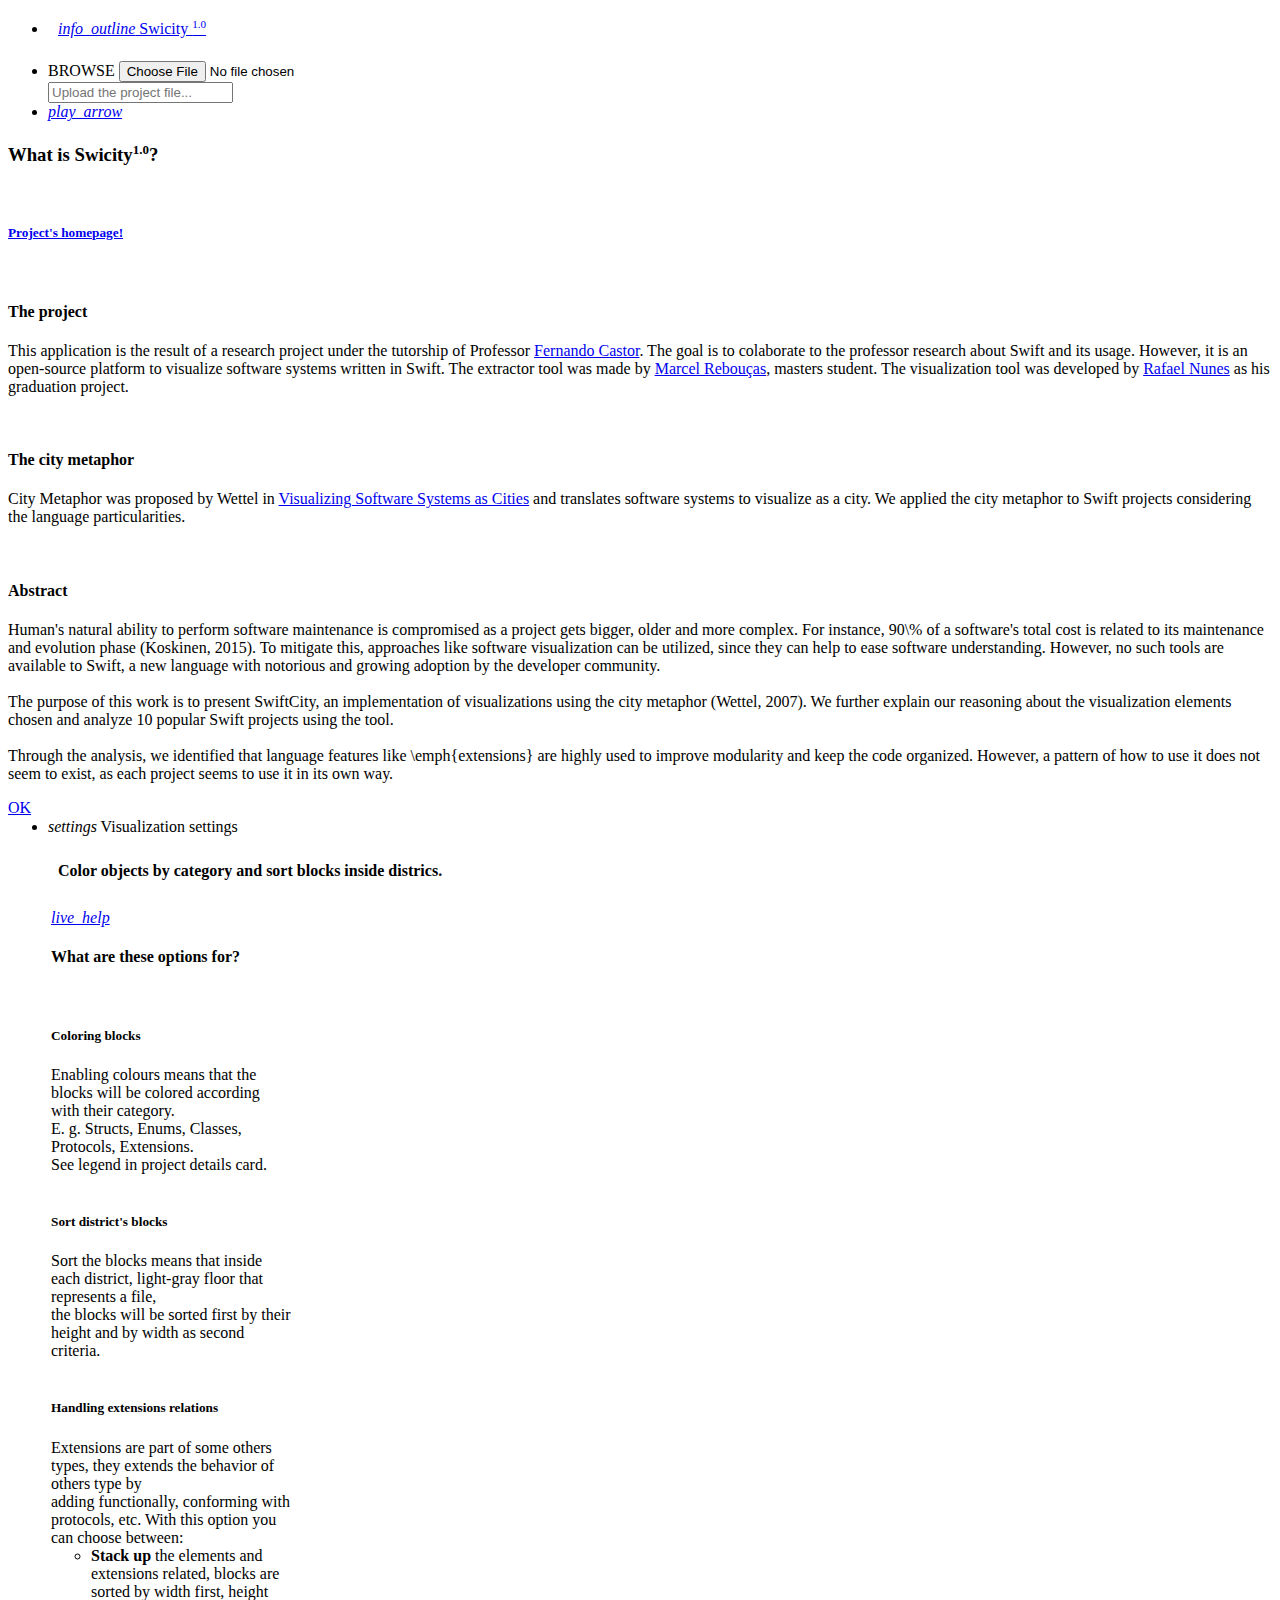
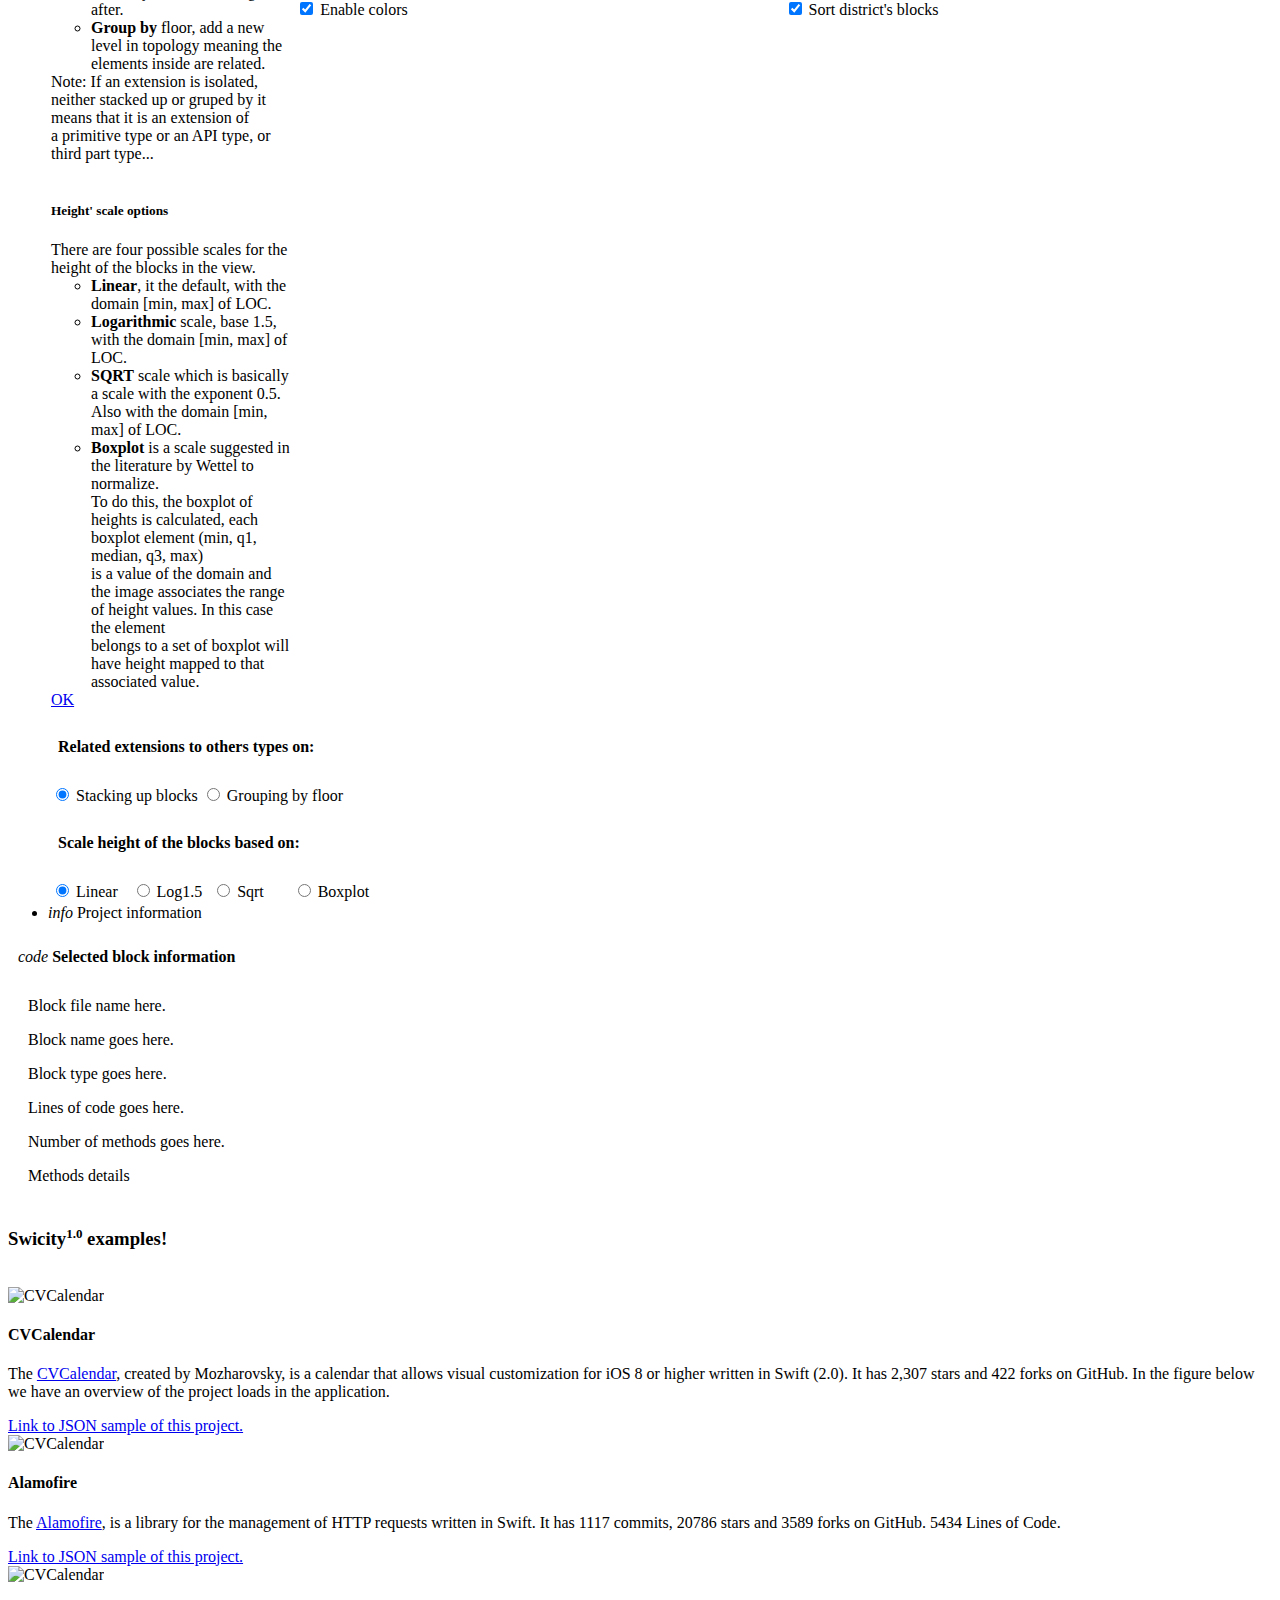
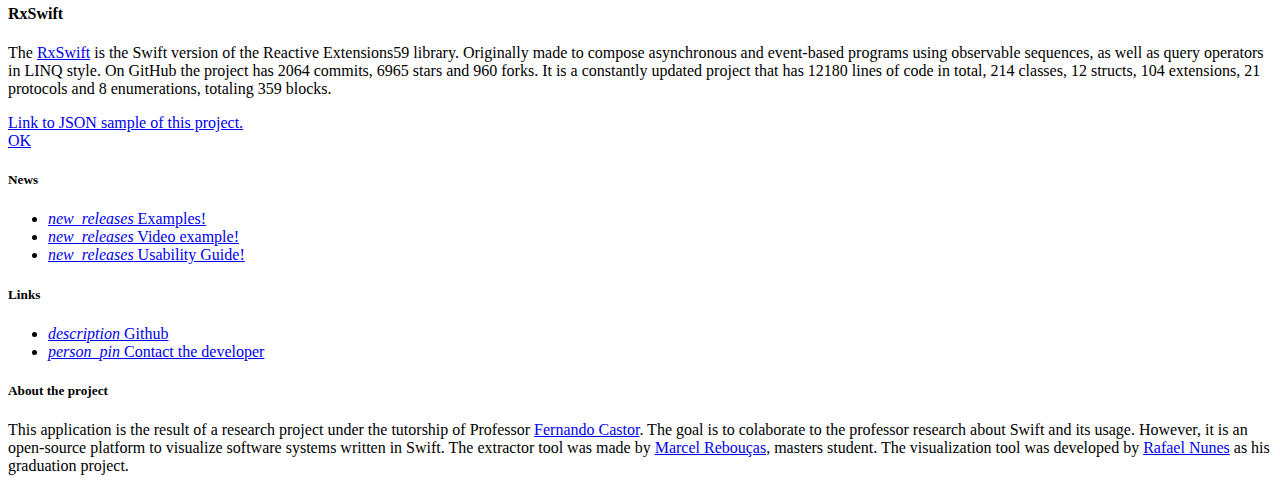
==== index.html @ e25e66de "Minor texts fixed." ====
<!DOCTYPE html>
<html lang="en">
    <head>
        <meta http-equiv="Content-Type" content="text/html; charset=UTF-8">
		<title>Swicity : Visualizator!</title>
		<script src="https://d3js.org/d3.v4.min.js"></script>
        <script src="js/three/three.js"></script>
        <link rel="stylesheet" type="text/css" href="css/style.css">
        <link href="css/icons.css" rel="stylesheet">
        <link type="text/css" rel="stylesheet" href="css/materialize.min.css"  media="screen,projection"/>
	</head>
	<body class="grey lighten-5">
        <nav>
            <div class="navbar-fixed">
                <div class="nav-wrapper deep-orange">
                    <ul>
                        <li>
                            <a href="#appInfo" style="padding-left: 10px" class="brand-logo modal-trigger">
                                <i class="material-icons white-text">info_outline</i>
                                Swicity <sup><small>1.0</small></sup>
                            </a>
                        </li>
                    </ul>
                    <ul id="nav-mobile" class="right">
                        <li>
                            <div class="file-field input-field" style="padding-top: 7px">
                                <div class="btn orange">
                                    <span>BROWSE</span>
                                    <input id="fileInput" type="file">
                                </div>
                                <div class="file-path-wrapper">
                                    <input class="file-path validate" type="text" placeholder="Upload the project file...">
                                </div>
                            </div>
                        </li>
                        <li>
                            <a class="center waves-effect waves-light tooltipped" data-position="left" data-delay="30" data-tooltip="Load and run file!" href="javascript:updateWithFile();">
                                <i class="disabled material-icons">play_arrow</i>
                            </a>
                        </li>
                    </ul>
                </div>
            </div>
        </nav>
        <div id="appInfo" class="modal">
            <div class="modal-content center">
                <h3>What is Swicity<sup><small>1.0</small></sup>?</h3>
                <div class="divider"></div>
                </br>
                <h5><a href="http://swiftcity.github.io/website" target="_black">Project's homepage!</a></h5>
                </br>
                <h4>The project</h4>
                <p class="justify-text black-text text-lighten-4">This application is the result of a research project under the tutorship of Professor <a href="https://sites.google.com/a/cin.ufpe.br/castor/" target="_blank">Fernando Castor</a>. The goal is to colaborate to the professor research about Swift and its usage. However, it is an open-source platform to visualize software systems written in Swift. The extractor tool was made by <a href="https://github.com/marcel-reboucas" target="_blank">Marcel Rebouças</a>, masters student. The visualization tool was developed by <a href="http://github.io/peaonunes" target="_blank">Rafael Nunes</a> as his graduation project.</p>
                </br>
                <h4>The city metaphor</h4>
                <p class="justify-text black-text text-lighten-4"> City Metaphor was proposed by Wettel in <a href="http://ieeexplore.ieee.org/document/4290706/" target="_blank">Visualizing Software Systems as Cities</a> and translates software systems to visualize as a city. We applied the city metaphor to Swift projects considering the language particularities.</p>
                </br>
                <h4>Abstract</h4>
                <p class="justify-text black-text text-lighten-4">
                       Human's natural ability to perform software maintenance is compromised as a project gets bigger, older and more complex. For instance, 90\% of a software's total cost is related to its maintenance and evolution phase (Koskinen, 2015). To mitigate this, approaches like software visualization can be utilized, since they can help to ease software understanding. However, no such tools are available to Swift, a new language with notorious and growing adoption by the developer community.
                </br></br>
                    The purpose of this work is to present SwiftCity, an implementation of visualizations using the city metaphor (Wettel, 2007). We further explain our reasoning about the visualization elements chosen and analyze 10 popular Swift projects using the tool.
                </br></br>
                    Through the analysis, we identified that language features like \emph{extensions} are highly used to improve modularity and keep the code organized. However, a pattern of how to use it does not seem to exist, as each project seems to use it in its own way.
                </p>
            </div>
            <div class="modal-footer">
                <a href="#!" class=" modal-action modal-close waves-effect waves-green btn-flat">OK</a>
            </div>
        </div>
        <div id="firstLayer" class="row first-layer-design">
            <div id="city" class="card col s12 m12 l8 city-internal">
            </div>
            <div id="details" class="col s12 m12 l4 details-design">
                <div id="projectDetails">
                    <ul class="collapsible" data-collapsible="accordion" style="margin-top: 1px !important;">
                        <li>
                             <div id="projectOptions" class="collapsible-header active">
                                 <i class="material-icons">settings</i>
                                 Visualization settings
                             </div>
                             <div class="collapsible-body white">
                                <table class="responsive-table center">
                                    <tbody>
                                        <tr id="#firstRow" style="padding: 10px;">
                                            <p class="label-fonts" style="padding: 10px !important;"><strong>Color objects by category and sort blocks inside districs.</strong></p>
                                            <td style="width: 20%" class="center-align td-settings">
                                                <a id="helpbutton" href="#modal1" class="btn-flat center waves-effect waves-light modal-trigger tooltipped" data-position="top" data-delay="30" data-tooltip="What is this?">
                                                    <i class="material-icons">live_help</i>
                                                </a>
                                                <div id="modal1" class="modal">
                                                    <div class="modal-content">
                                                        <h4>What are these options for?</h4>
                                                        <div class="divider"></div>
                                                        </br>
                                                        <h5>Coloring blocks</h5>
                                                        Enabling colours means that the blocks will be colored according with their category.</br>
                                                        E. g. Structs, Enums, Classes, Protocols, Extensions.</br>
                                                        See legend in project details card.</br>
                                                        </br>
                                                        <h5>Sort district's blocks</h5>
                                                        Sort the blocks means that inside each district, light-gray floor that represents a file,</br>
                                                        the blocks will be sorted first by their height and by width as second criteria.
                                                        </br>
                                                        </br>
                                                        <h5>Handling extensions relations</h5>
                                                        Extensions are part of some others types, they extends the behavior of others type by</br>
                                                        adding functionally, conforming with protocols, etc. With this option you can choose between:</br>
                                                        <ul>
                                                            <li><strong>Stack up</strong> the elements and extensions related, blocks are sorted by width first, height after.</li>
                                                            <li><strong>Group by</strong> floor, add a new level in topology meaning the elements inside are related.</li>
                                                        </ul>
                                                        Note: If an extension is isolated, neither stacked up or gruped by it means that it is an extension of</br>
                                                        a primitive type or an API type, or third part type...
                                                        </br>
                                                        </br>
                                                        <h5>Height' scale options</h5>
                                                        There are four possible scales for the height of the blocks in the view.</br>
                                                        <ul>
                                                            <li><strong>Linear</strong>, it the default, with the domain [min, max] of LOC.</li>
                                                            <li><strong>Logarithmic</strong> scale, base 1.5, with the domain [min, max] of LOC.</li>
                                                            <li><strong>SQRT</strong> scale which is basically a scale with the exponent 0.5. </br>Also with the domain [min, max] of LOC.</li>
                                                            <li><strong>Boxplot</strong> is a scale suggested in the literature by Wettel to normalize.</br>
                                                            To do this, the boxplot of heights is calculated, each boxplot element (min, q1, median, q3, max)</br>
                                                            is a value of the domain and the image associates the range of height values. In this case the element</br>
                                                            belongs to a set of boxplot will have height mapped to that associated value.</li>
                                                        </ul>
                                                    </div>
                                                    <div class="modal-footer">
                                                        <a href="#!" class=" modal-action modal-close waves-effect waves-green btn-flat">OK</a>
                                                    </div>
                                                </div>
                                            </td>
                                            <td style="width: 40%" class="td-settings">
                                                 <input value="color" onclick="filterClicked(this);" type="checkbox" class="checkbox-orange filled-in" id="activeColor" checked="checked"/>
                                                 <label class="label-fonts" for="activeColor">Enable colors</label>
                                            </td>
                                            <td style="width: 40%" class="td-settings">
                                                <input  value="sort" onclick="filterClicked(this);" type="checkbox" class="checkbox-orange filled-in" id="sorteBlocks" checked="checked"/>
                                                <label class="label-fonts" for="sorteBlocks">Sort district's blocks</label>
                                            </td>
                                        </tr>
                                    </tbody>
                                </table>
                                <table class="responsive-table center">
                                    <p class="label-fonts" style="padding: 10px !important;"><strong>Related extensions to others types on:</strong></p>
                                    <tbody>
                                        <tr id="secondRow">
                                            <td style="width: 50%" class="td-settings">
                                                <input checked onclick="filterClicked(this);" class="radio-orange filled-in" type="radio" name="extensions" value="stack" id="stack"/>
                                                <label class="label-fonts" for="stack">Stacking up blocks</label>
                                            </td>
                                            <td style="width: 50%" class="td-settings">
                                                <input onclick="filterClicked(this);" class="radio-orange filled-in" type="radio" name="extensions" value="group" id="group"/>
                                                <label class="label-fonts" for="group">Grouping by floor</label>
                                            </td>
                                        </tr>
                                    </tbody>
                                </table>
                                <table class="responsive-table center">
                                    <p class="label-fonts" style="padding: 10px !important;"><strong>Scale height of the blocks based on:</strong></p>
                                    <tbody>
                                        <tr id="thirdRow">
                                            <td style="width: 25%" class="td-settings">
                                                <input checked onclick="filterClicked(this);" class="radio-orange filled-in" type="radio" name="scale" value="linear" id="linear"/>
                                                <label class="label-fonts" for="linear">Linear</label>
                                            </td>
                                            <td style="width: 25%" class="td-settings">
                                                <input onclick="filterClicked(this);" class="radio-orange filled-in" type="radio" name="scale" value="log15" id="log15"/>
                                                <label class="label-fonts" for="log15">Log1.5</label>
                                            </td>
                                            <td style="width: 25%" class="td-settings">
                                                <input onclick="filterClicked(this);" class="radio-orange filled-in" type="radio" name="scale" value="sqrt" id="sqrt"/>
                                                <label class="label-fonts" for="sqrt">Sqrt</label>
                                            </td>
                                            <td style="width: 25%" class="td-settings">
                                                <input onclick="filterClicked(this);" class="radio-orange filled-in" type="radio" name="scale" value="boxplot" id="boxplot"/>
                                                <label class="label-fonts" for="boxplot">Boxplot</label>
                                            </td>
                                         </tr>
                                    </tbody>
                                </table>
                             </div>
                        </li>
                        <li>
                             <div id="projectName" class="collapsible-header">
                                 <i class="material-icons">info</i>
                                 Project information
                             </div>
                             <div class="collapsible-body row white">
                                 <table id="tableStats" class="responsive-table">
                                     <tbody id="tableContent">
                                     </tbody>
                                 </table>
                             </div>
                        </li>
                    </ul>
                    <div class="card">
                        <div class="row">
                            <div class="col s12 m12 l12" style="overflow: scroll; padding: 10px; max-height: 350px;">
                                <div class="valign-wrapper" style="padding-bottom: 5px">
                                    <i class="col s1 m1 l1 material-icons valign">code</i>
                                    <strong class="col s11 m11 l11"> Selected block information</strong>
                                </div>
                                <div class="divider"></div>
                                <div id="blockDetails" style="padding: 10px;">
                                    <p id="blockFile" class="details-row">Block file name here.</p>
                                    <p id="blockName" class="details-row">Block name goes here.</p>
                                    <p id="blockType" class="details-row">Block type goes here.</p>
                                    <p id="blockLOC" class="details-row">Lines of code goes here.</p>
                                    <p id="blockNOM" class="details-row">Number of methods goes here.</p>
                                    <div id="blockMethods"class="details-row">
                                        Methods details
                                        <div class="divider"></div>
                                    </div>
                                </div>
                            </div>
                        </div>
                    </div>
                </div>
            </div>
        </div>
        <div id="#secondLayer" class="row card" style="margin: 10px !important">
            <div id ="controls" class="col s12 m12 l12">
                <div id="content"></div>
            </div>
        </div>
        <div id="examples" class="modal">
            <div class="modal-content">
                <h3 class="center">Swicity<sup><small>1.0</small></sup> examples!</h3>
                <div class="divider"></div>
                <br>
                <div class="row">
                    <div class="col s4 l4 m4">
                        <img class="responsive-img" src="./imgs/cvcalendar.png" alt="CVCalendar" >
                    </div>
                    <div class="col s8 l8 m8">
                        <h4>CVCalendar</h4>
                        <p>The <a target="_blank" href="https://github.com/Mozharovsky/CVCalendar">CVCalendar</a>, created by Mozharovsky, is a calendar that allows visual customization for iOS 8 or higher written in Swift (2.0). It has 2,307 stars and 422 forks on GitHub. In the figure below we have an overview of the project loads in the application.</p>
                        <a target="_blank" href="./data/cvcalendar-Output.json">Link to JSON sample of this project.</a>
                    </div>
                </div>
                <div class="row">
                    <div class="col s4 l4 m4">
                        <img class="responsive-img" src="./imgs/alamofire.png" alt="CVCalendar" >
                    </div>
                    <div class="col s8 l8 m8">
                        <h4>Alamofire</h4>
                        <p>The <a target="_blank" href="https://github.com/Alamofire/Alamofire">Alamofire</a>, is a library for the management of HTTP requests written in Swift. It has 1117 commits, 20786 stars and 3589 forks on GitHub. 5434 Lines of Code.</p>
                        <a target="_blank" href="./data/alamofire-Output.json">Link to JSON sample of this project.</a>
                    </div>
                </div>
                <div class="row">
                    <div class="col s4 l4 m4">
                        <img class="responsive-img" src="./imgs/rxswift.png" alt="CVCalendar" >
                    </div>
                    <div class="col s8 l8 m8">
                        <h4>RxSwift</h4>
                        <p>The <a target="_blank" href="https://github.com/ReactiveX/RxSwift">RxSwift</a> is the Swift version of the Reactive Extensions59 library. Originally made to compose asynchronous and event-based programs using observable sequences, as well as query operators in LINQ style. On GitHub the project has 2064 commits, 6965 stars and 960 forks. It is a constantly updated project that has 12180 lines of code in total, 214 classes, 12 structs, 104 extensions, 21 protocols and 8 enumerations, totaling 359 blocks.</p>
                        <a target="_blank" href="./data/rxswift-Output.json">Link to JSON sample of this project.</a>
                    </div>
                </div>
            </div>
            <div class="modal-footer">
                <a href="#!" class=" modal-action modal-close waves-effect waves-green btn-flat">OK</a>
            </div>
        </div>
        <footer class="page-footer grey darken-3">
            <div class="container">
                <div class="row">
                    <div class="col l3 s12">
                        <h5 class="white-text">News</h5>
                        <ul>
                            <li>
                                <a href="#examples" class="orange-text modal-trigger">
                                    <i class="icon-align material-icons orange-text">new_releases</i>
                                    Examples!
                                </a>
                            </li>
                            <li>
                                <a href="https://www.youtube.com/watch?v=MsC540hUNUM&feature=youtu.be" target="_blank" class="orange-text modal-trigger">
                                    <i class="icon-align material-icons orange-text">new_releases</i>
                                    Video example!
                                </a>
                            </li>
                            <li>
                                <a target="_blank" href="./files/guide.pdf" class="orange-text modal-trigger">
                                    <i class="icon-align material-icons orange-text">new_releases</i>
                                    Usability Guide!
                                </a>
                            </li>
                        </ul>
                    </div>
                    <div class="col l3 s12">
                        <h5 class="white-text">Links</h5>
                        <ul>
                            <li>
                                <a target="_blank" class="grey-text text-lighten-3" href="http://www.github.com/swiftcity">
                                    <i class="icon-align material-icons">description</i>
                                    Github
                                </a>
                            </li>
                            <li>
                                <a target="_blank" class="grey-text text-lighten-3" href="http://peaonunes.github.io/">
                                    <i class="icon-align material-icons">person_pin</i>
                                    Contact the developer
                                </a>
                            </li>
                        </ul>
                    </div>
                    <div class="col l6 s12">
                        <h5 class="white-text">About the project</h5>
                        <p class="justify-text grey-text text-lighten-4">This application is the result of a research project under the tutorship of Professor <a href="https://sites.google.com/a/cin.ufpe.br/castor/" target="_blank">Fernando Castor</a>. The goal is to colaborate to the professor research about Swift and its usage. However, it is an open-source platform to visualize software systems written in Swift. The extractor tool was made by <a href="https://github.com/marcel-reboucas" target="_blank">Marcel Rebouças</a>, masters student. The visualization tool was developed by <a href="http://github.io/peaonunes" target="_blank">Rafael Nunes</a> as his graduation project.</p>
                    </div>
                </div>
            </div>
            <div class="footer-copyright grey darken-4">
            </div>
        </footer>

        <script type="text/javascript" src="https://code.jquery.com/jquery-2.1.1.min.js"></script>
        <script type="text/javascript" src="js/materialize/materialize.min.js"></script>
        <script type="text/javascript" src="js/three/OrbitControls.js"></script>
        <script type="text/javascript" src="js/KeyboardControls.js"></script>
        <script type="text/javascript" src="js/UXFunctions.js"></script>
        <script type="text/javascript" src="js/RenderCityModule.js"></script>
        <script type="text/javascript" src="js/AppConfiguration.js"></script>
        <script type="text/javascript" src="js/ReaderModule.js"></script>
        <script type="text/javascript" src="js/RenderUIInformation.js"></script>
        <script type="text/javascript" src="js/CityGenerator.js"></script>
        <script type="text/javascript" src="js/Filters.js"></script>
        <script type="text/javascript" src="js/Boxplot.js"></script>
        <script type="text/javascript" src="js/Selection.js"></script>
        <script type="text/javascript" src="js/Main.js"></script>
    </body>
</html>
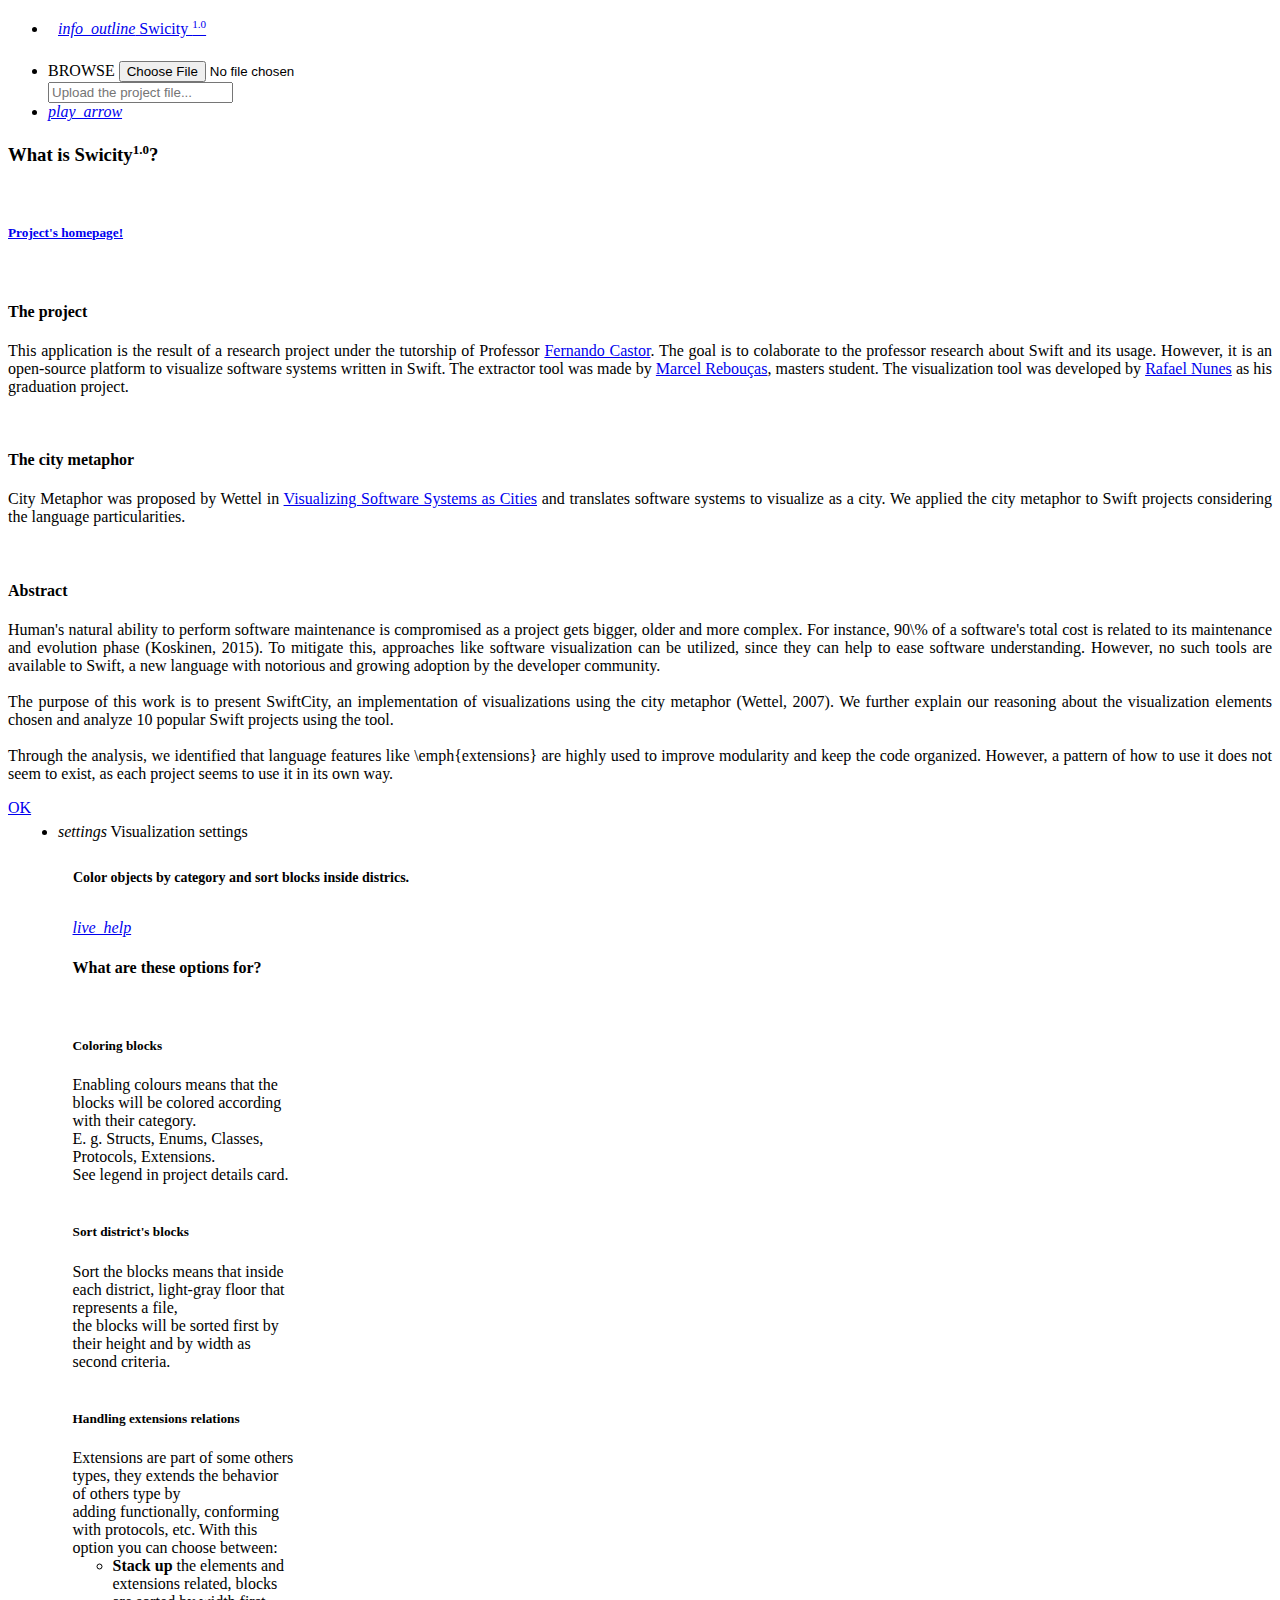
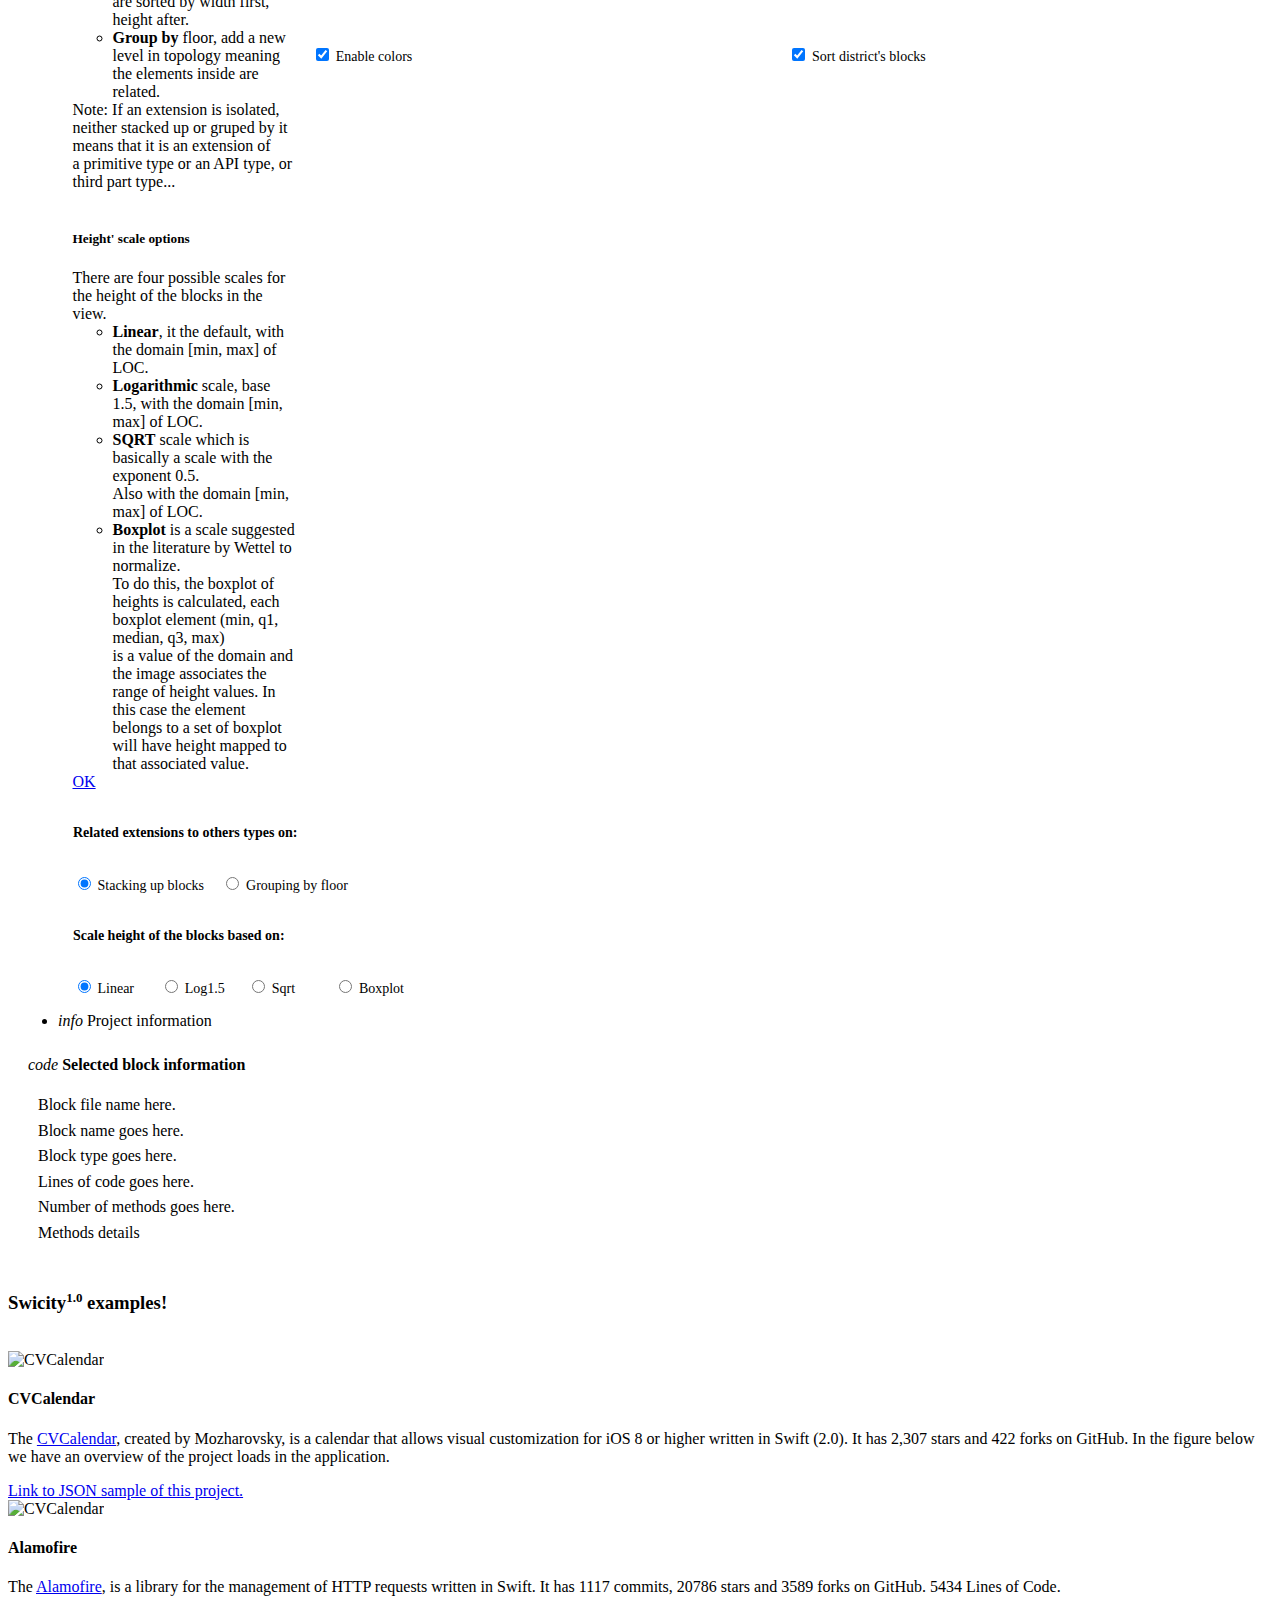
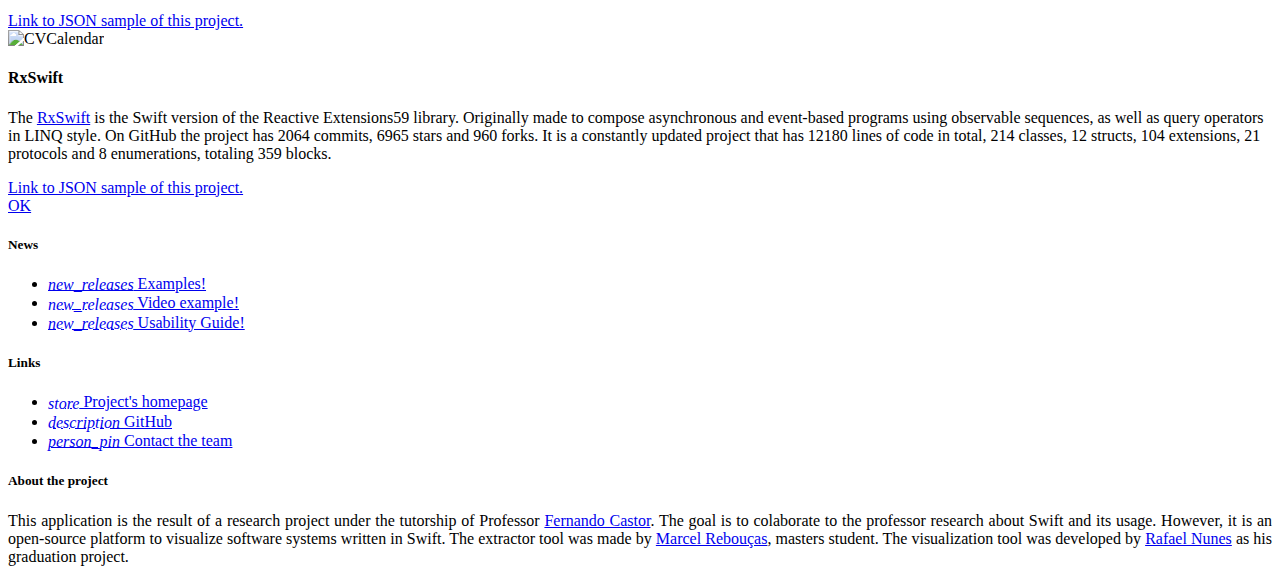
==== commit 5bd3f652: "Minor texts fixed." ====
--- a/index.html
+++ b/index.html
@@ -79,7 +79,7 @@
                                  <i class="material-icons">settings</i>
                                  Visualization settings
                              </div>
-                             <div class="collapsible-body white">
+                             <div class="collapsible-body white project-details-style">
                                 <table class="responsive-table center">
                                     <tbody>
                                         <tr id="#firstRow" style="padding: 10px;">
@@ -295,15 +295,21 @@
                         <h5 class="white-text">Links</h5>
                         <ul>
                             <li>
+                                <a target="_blank" class="grey-text text-lighten-3" href="http://www.swiftcity.github.io/website">
+                                    <i class="icon-align material-icons">store</i>
+                                    Project's homepage
+                                </a>
+                            </li>
+                            <li>
                                 <a target="_blank" class="grey-text text-lighten-3" href="http://www.github.com/swiftcity">
                                     <i class="icon-align material-icons">description</i>
-                                    Github
-                                </a>
-                            </li>
-                            <li>
-                                <a target="_blank" class="grey-text text-lighten-3" href="http://peaonunes.github.io/">
+                                    GitHub
+                                </a>
+                            </li>
+                            <li>
+                                <a target="_blank" class="grey-text text-lighten-3" href="https://github.com/orgs/swiftcity/people">
                                     <i class="icon-align material-icons">person_pin</i>
-                                    Contact the developer
+                                    Contact the team
                                 </a>
                             </li>
                         </ul>
--- a/css/style.css
+++ b/css/style.css
@@ -0,0 +1,67 @@
+.text-overflow-upload {
+    text-overflow: ellipsis !important;
+}
+
+.icon-align {
+    vertical-align: middle; padding-bottom: 3px
+}
+
+.checkbox-orange[type="checkbox"].filled-in:checked + label:after{
+     border: 2px solid #9e9e9e;
+     background-color: #ff9800;
+}
+
+.radio-orange[type="radio"].filled-in:checked + label:after{
+     border: 2px solid #9e9e9e;
+     background-color: #ff9800;
+}
+
+.td-settings {
+    padding: 7.5px !important;
+    font-size: 1.0em !important;
+}
+
+.settings-layer-design {
+    margin-bottom: 0px !important;
+    margin-left: 10px !important;
+    margin-right: 10px !important;
+}
+
+.first-layer-design {
+    margin-bottom: 0px !important;
+    margin-left: 10px !important;
+    margin-right: 10px !important;
+}
+
+.city-internal {
+    padding-left: 5px !important;
+    padding-top: 5px !important;
+    padding-right: 0px!important;
+}
+
+.label-fonts {
+    font-size: 0.875em !important;
+}
+
+.details-design {
+    padding-right: 0px !important;
+}
+
+.project-details-style {
+    padding: 5px !important;
+}
+
+#toast-container {
+  top: auto !important;
+  bottom: 10%;
+  right: 10%;
+}
+
+.details-row {
+    margin-top: 7.5px !important;
+    margin-bottom: 7.5px !important;
+}
+
+.justify-text {
+    text-align: justify !important;
+}
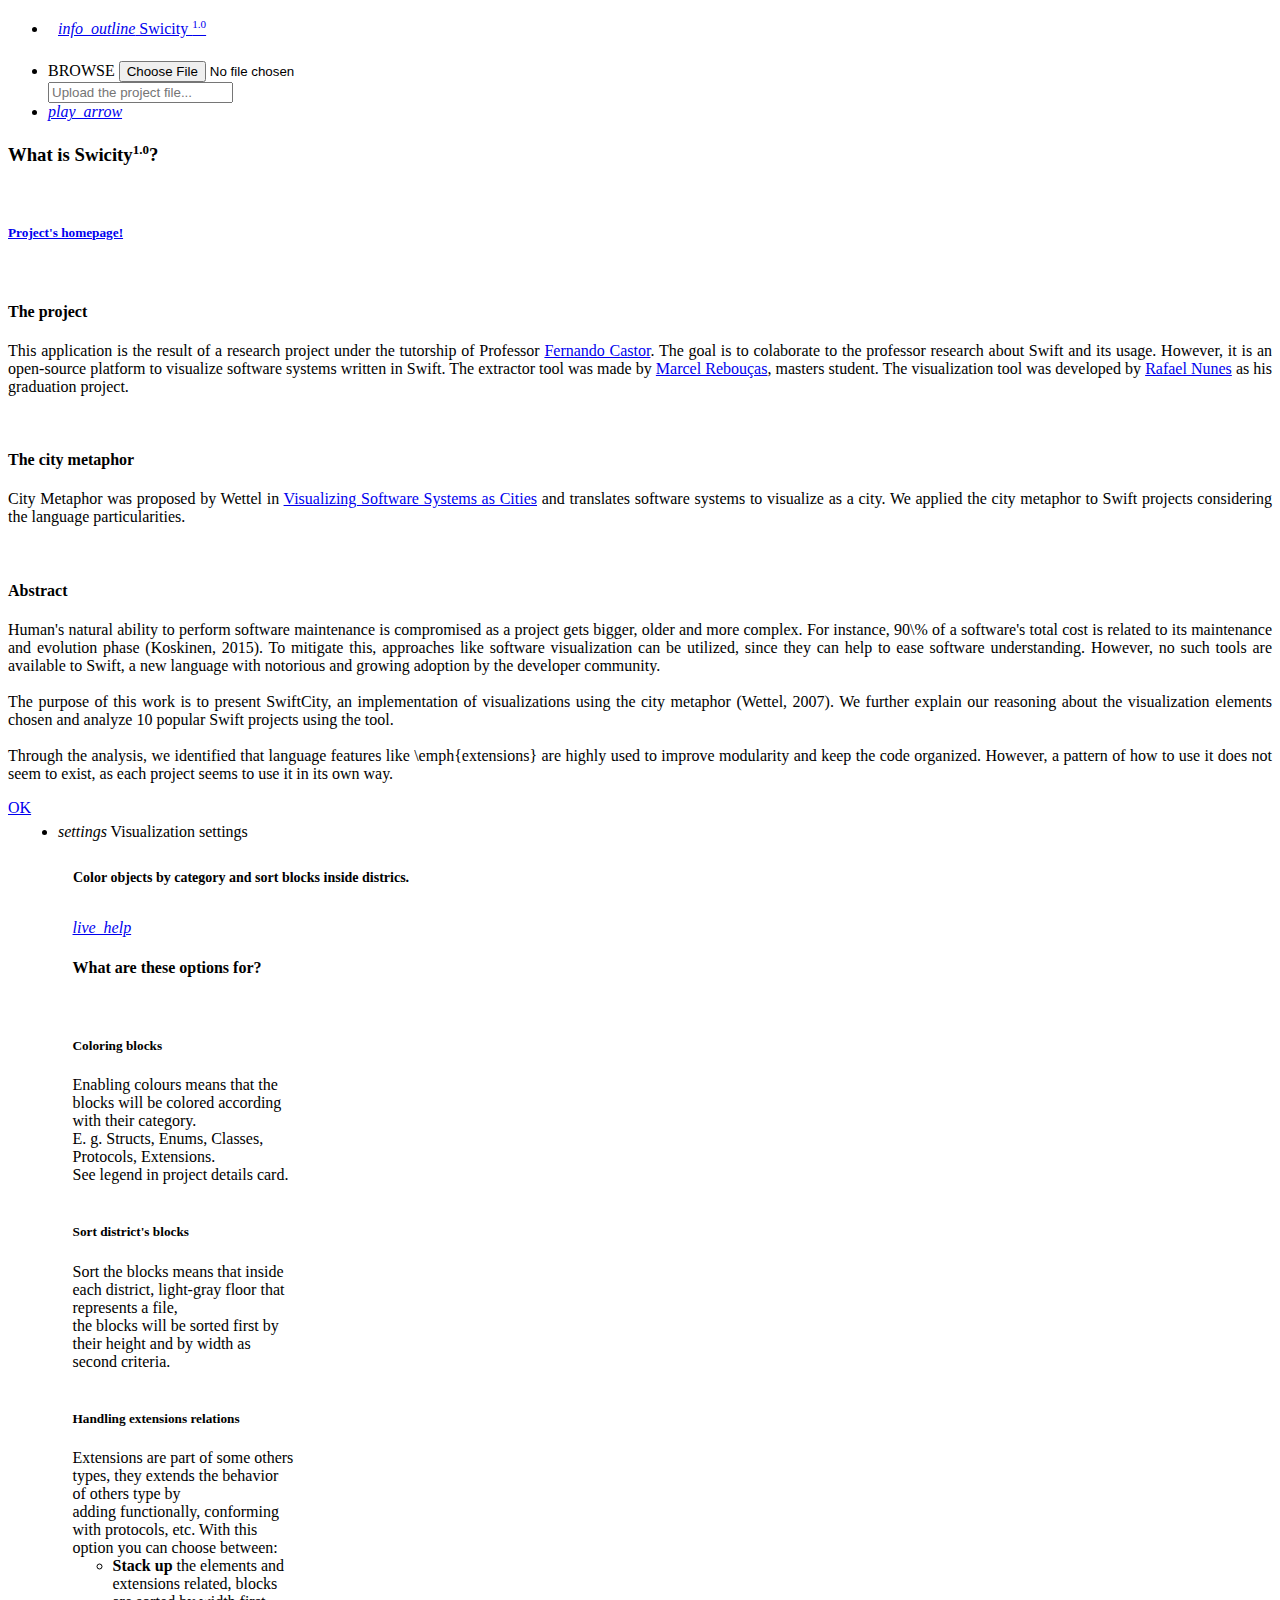
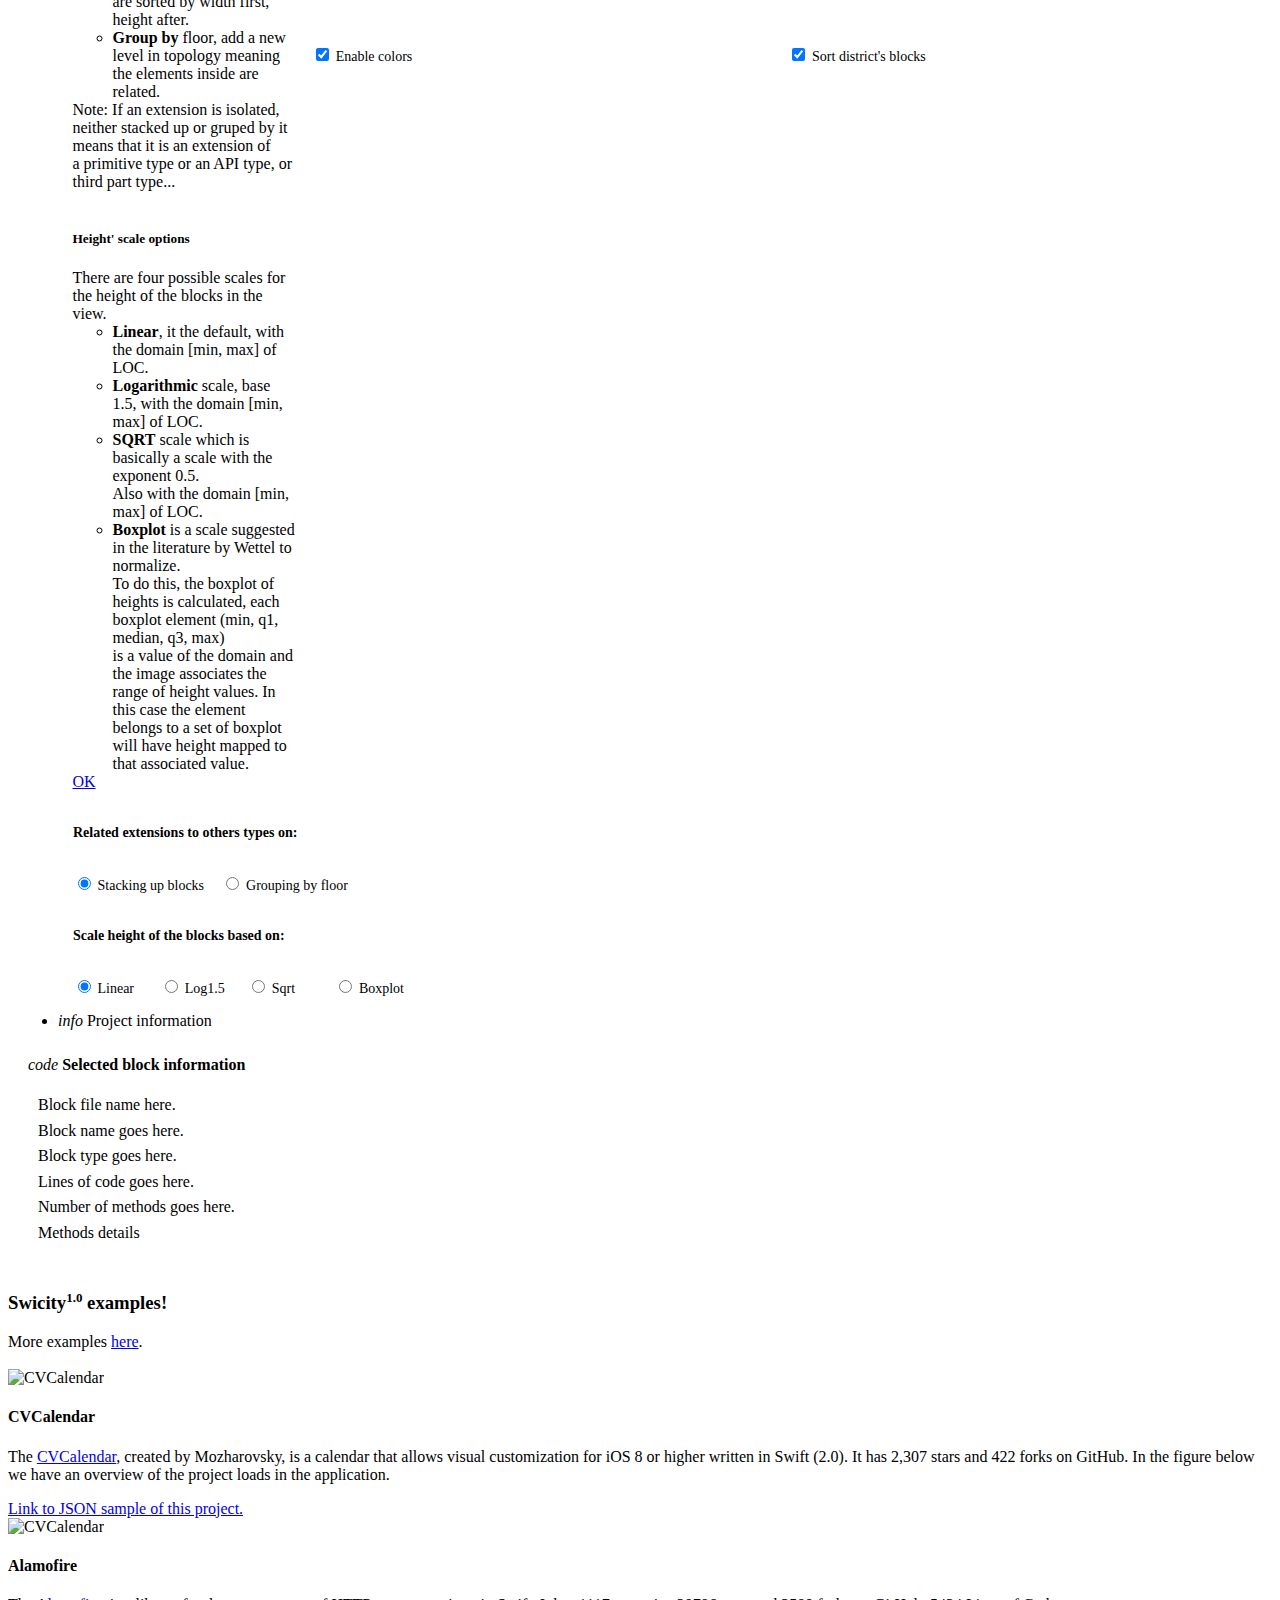
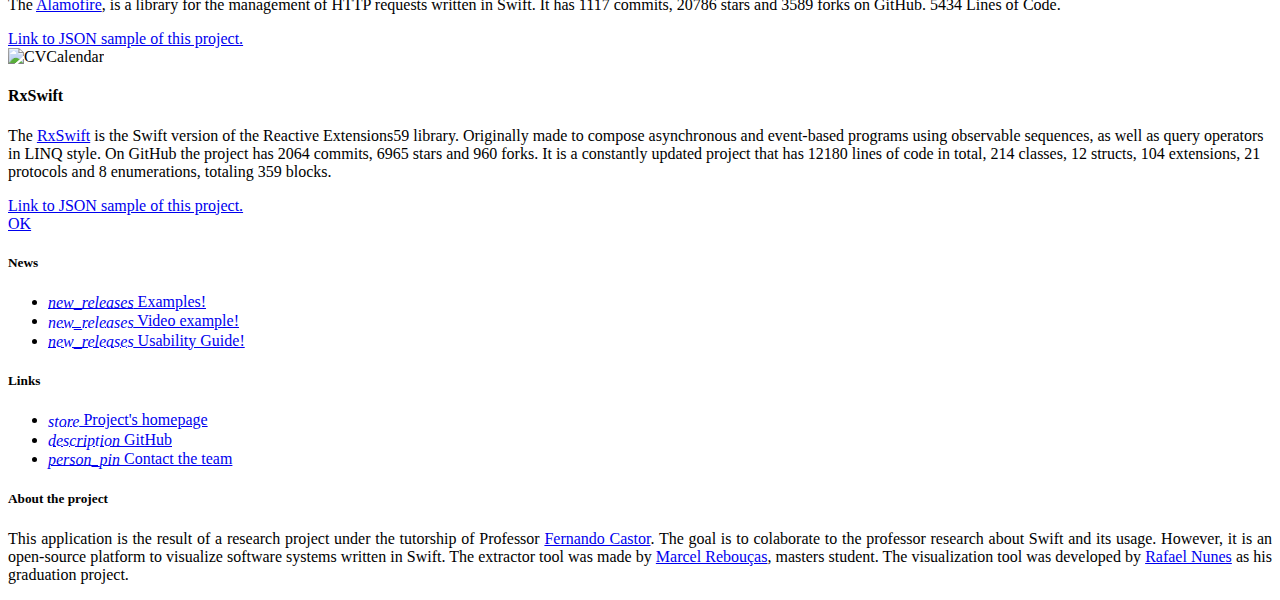
==== commit 3a056772: "fix(index.html): update links" ====
--- a/index.html
+++ b/index.html
@@ -228,6 +228,7 @@
         <div id="examples" class="modal">
             <div class="modal-content">
                 <h3 class="center">Swicity<sup><small>1.0</small></sup> examples!</h3>
+                <div>More examples <a target="_blank" href="https://github.com/swiftcity/swiftcity.github.io/tree/master/swiftcity-app/data-samples">here</a>.</div>
                 <div class="divider"></div>
                 <br>
                 <div class="row">
@@ -237,7 +238,7 @@
                     <div class="col s8 l8 m8">
                         <h4>CVCalendar</h4>
                         <p>The <a target="_blank" href="https://github.com/Mozharovsky/CVCalendar">CVCalendar</a>, created by Mozharovsky, is a calendar that allows visual customization for iOS 8 or higher written in Swift (2.0). It has 2,307 stars and 422 forks on GitHub. In the figure below we have an overview of the project loads in the application.</p>
-                        <a target="_blank" href="./data/cvcalendar-Output.json">Link to JSON sample of this project.</a>
+                        <a target="_blank" href="./data-samples/cvcalendar.json">Link to JSON sample of this project.</a>
                     </div>
                 </div>
                 <div class="row">
@@ -247,7 +248,7 @@
                     <div class="col s8 l8 m8">
                         <h4>Alamofire</h4>
                         <p>The <a target="_blank" href="https://github.com/Alamofire/Alamofire">Alamofire</a>, is a library for the management of HTTP requests written in Swift. It has 1117 commits, 20786 stars and 3589 forks on GitHub. 5434 Lines of Code.</p>
-                        <a target="_blank" href="./data/alamofire-Output.json">Link to JSON sample of this project.</a>
+                        <a target="_blank" href="./data-samples/alamofire.json">Link to JSON sample of this project.</a>
                     </div>
                 </div>
                 <div class="row">
@@ -257,7 +258,7 @@
                     <div class="col s8 l8 m8">
                         <h4>RxSwift</h4>
                         <p>The <a target="_blank" href="https://github.com/ReactiveX/RxSwift">RxSwift</a> is the Swift version of the Reactive Extensions59 library. Originally made to compose asynchronous and event-based programs using observable sequences, as well as query operators in LINQ style. On GitHub the project has 2064 commits, 6965 stars and 960 forks. It is a constantly updated project that has 12180 lines of code in total, 214 classes, 12 structs, 104 extensions, 21 protocols and 8 enumerations, totaling 359 blocks.</p>
-                        <a target="_blank" href="./data/rxswift-Output.json">Link to JSON sample of this project.</a>
+                        <a target="_blank" href="./data-samples/rxswift.json">Link to JSON sample of this project.</a>
                     </div>
                 </div>
             </div>
